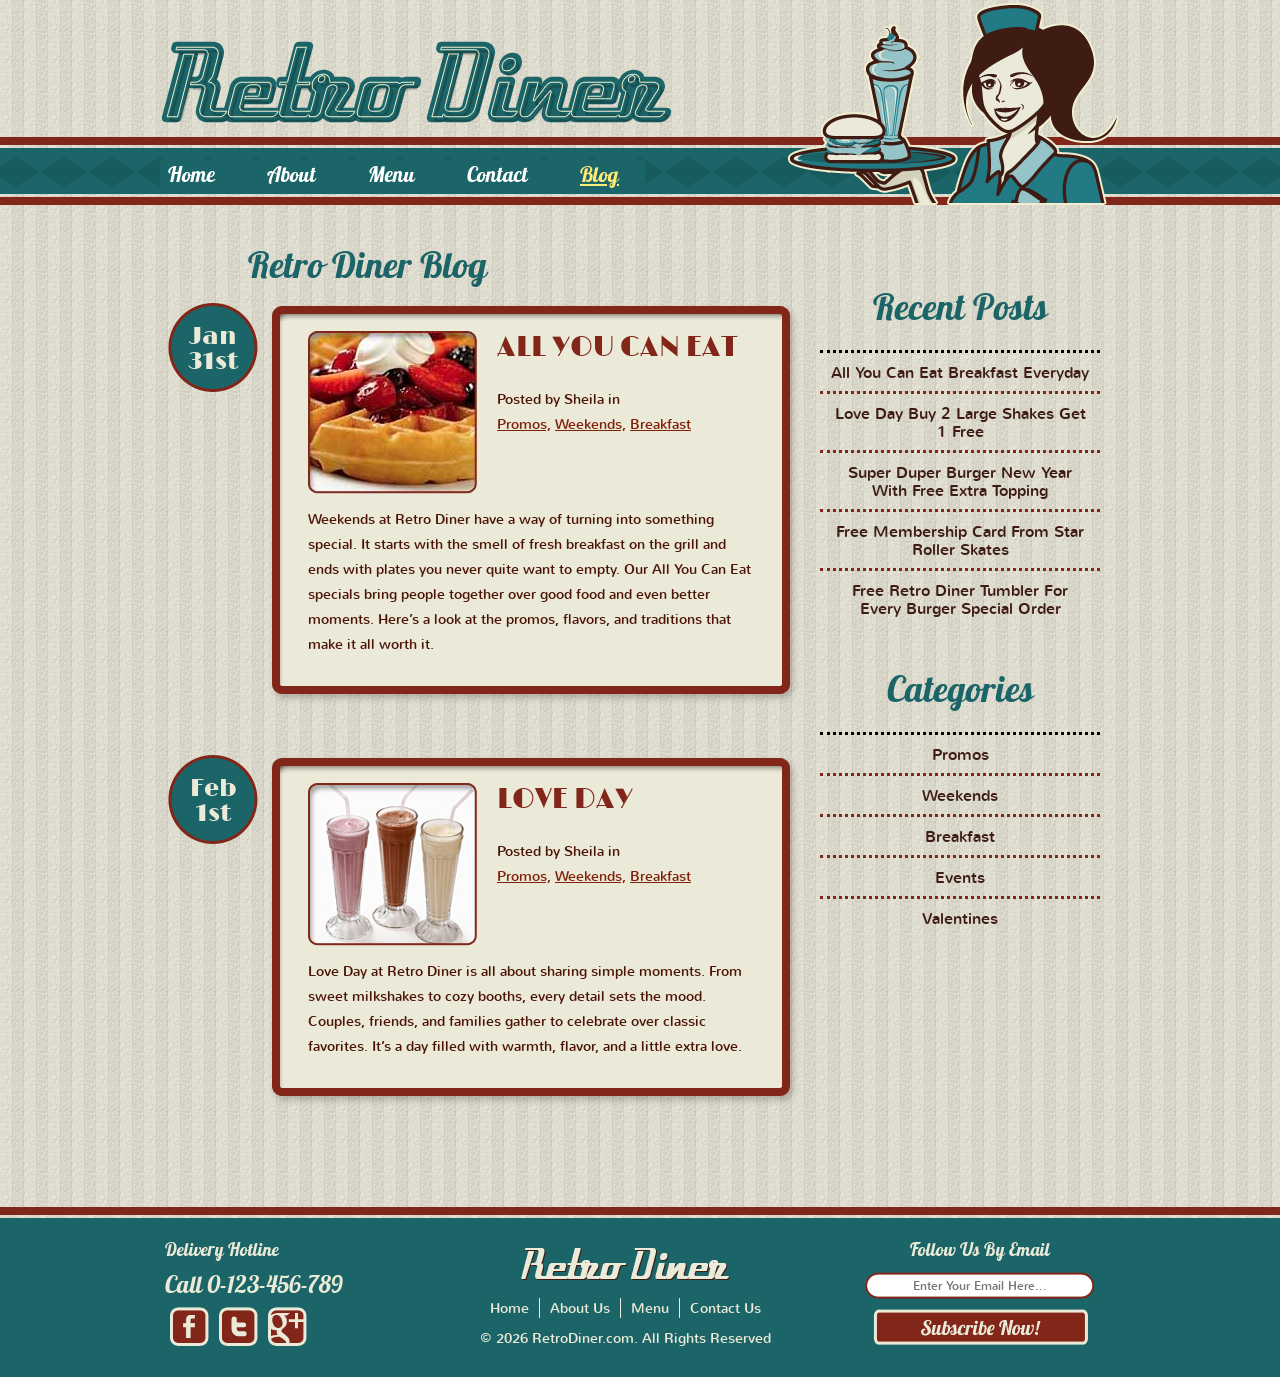
==== blog.html @ 637616b6 "fix(a11y): resolve alt texts, keyboard focus, headings, landmarks, forms, and contrast issues" ====
<!DOCTYPE html>
<!-- Website template by freewebsitetemplates.com -->
<html lang="en">
<head>
	<meta charset="utf-8">
	<meta name="viewport" content="width=device-width, initial-scale=1.0">
	<meta name="description" content="Read the latest news, promos, weekend specials, and events on the Retro Diner Blog.">
	<title>Blog - Retro Diner</title>
	<link href="css/style.css" rel="stylesheet" type="text/css">
</head>
<body>
	<a href="#body" class="skip-link">Skip to main content</a>
	<header id="header" role="banner">
		<div>
			<a href="index.html"><img class="logo" src="images/logo.png" width="513" height="84" alt="Retro Diner Home"></a>
			<img class="waitress" src="images/waitress.png" width="332" height="205" alt="Illustration of a retro diner waitress holding a tray with a burger and milkshake">
			<nav aria-label="Main Navigation">
				<ul class="navigation">
					<li>
						<a href="index.html">Home</a>
					</li>
					<li>
						<a href="about.html">About</a>
					</li>
					<li>
						<a href="burger.html">Menu</a>
					</li>
					<li>
						<a href="contact.html">Contact</a>
					</li>
					<li>
						<a class="active" href="blog.html" aria-current="page">Blog</a>
					</li>
				</ul>
			</nav>
		</div>
	</header>
	<main id="body" role="main">
		<div id="section">
			<h1 class="blog-title">Retro Diner Blog</h1>
			<div class="section">
				<div>
					<div>
						<span class="price" aria-label="Published January 31st">Jan <span>31st</span></span>
						<img src="images/breakfast3.jpg" width="169" height="163" alt="Hearty breakfast platter with scrambled eggs, sausage links, and biscuits">
						<h2><a href="blog.html">All YOU CAN EAT</a></h2>
						<h3>Posted by Sheila in</h3>
						<a href="blog.html"><span>Promos,</span></a> <a href="blog.html"><span>Weekends,</span></a> <a href="blog.html"><span>Breakfast</span></a>
						<p>
							Weekends at Retro Diner have a way of turning into something special.
							It starts with the smell of fresh breakfast on the grill and ends with plates you never quite want to empty.
							Our All You Can Eat specials bring people together over good food and even better moments.
							Here’s a look at the promos, flavors, and traditions that make it all worth it.
						</p>
					</div>
				</div>
			</div>
			<div class="section">
				<div>
					<div>
						<span class="price" aria-label="Published February 1st">Feb <span>1st</span></span>
						<img src="images/shakes2.jpg" width="169" height="163" alt="Two milkshakes topped with whipped cream and cherries for Love Day">
						<h2><a href="blog.html">love day</a></h2>
						<h3>Posted by Sheila in</h3>
						<a href="blog.html"><span>Promos,</span></a> <a href="blog.html"><span>Weekends,</span></a> <a href="blog.html"><span>Breakfast</span></a>
						<p>
							Love Day at Retro Diner is all about sharing simple moments.
							From sweet milkshakes to cozy booths, every detail sets the mood.
							Couples, friends, and families gather to celebrate over classic favorites.
							It’s a day filled with warmth, flavor, and a little extra love.
						</p>
					</div>
				</div>
			</div>
		</div>
		<aside class="sidebar" aria-label="Blog Recent Posts and Categories">
			<h2>Recent Posts</h2>
			<ul>
				<li class="first">
					<a href="blog.html">All You Can Eat Breakfast Everyday</a>
				</li>
				<li>
					<a href="blog.html">Love Day Buy 2 Large Shakes Get 1 Free</a>
				</li>
				<li>
					<a href="blog.html">Super Duper Burger New Year With Free Extra Topping</a>
				</li>
				<li>
					<a href="blog.html">Free Membership Card From Star Roller Skates</a>
				</li>
				<li class="last">
					<a href="blog.html">Free Retro Diner Tumbler For Every Burger Special Order</a>
				</li>
			</ul>
			<h2>Categories</h2>
			<ul>
				<li class="first">
					<a href="blog.html">Promos</a>
				</li>
				<li>
					<a href="blog.html">Weekends</a>
				</li>
				<li>
					<a href="blog.html">Breakfast</a>
				</li>
				<li>
					<a href="blog.html">Events</a>
				</li>
				<li class="last">
					<a href="blog.html">Valentines</a>
				</li>
			</ul>
		</aside>
	</main>
	<footer id="footer" role="contentinfo">
		<div>
			<ul>
				<li class="first">
					<h2>Delivery Hotline</h2>
					<p class="hotline"><a href="tel:0123456789">Call 0-123-456-789</a></p>
					<ul>
						<li>
							<a href="http://www.freewebsitetemplates.com/go/facebook" class="facebook" aria-label="Visit Retro Diner on Facebook"><span class="sr-only">Facebook</span></a>
						</li>
						<li>
							<a href="http://www.freewebsitetemplates.com/go/twitter" class="twitter" aria-label="Visit Retro Diner on Twitter"><span class="sr-only">Twitter</span></a>
						</li>
						<li>
							<a href="http://www.freewebsitetemplates.com/go/googleplus" class="googleplus" aria-label="Visit Retro Diner on Google Plus"><span class="sr-only">Google Plus</span></a>
						</li>
					</ul>
				</li>
				<li>
					<a href="index.html"><img class="logo" src="images/logo-footer.png" alt="Retro Diner Home"></a>
					<nav aria-label="Footer Navigation">
						<ul class="navigation">
							<li>
								<a href="index.html">Home</a>
							</li>
							<li>
								<a href="about.html">About Us</a>
							</li>
							<li>
								<a href="burger.html">Menu</a>
							</li>
							<li>
								<a href="contact.html">Contact Us</a>
							</li>
						</ul>
					</nav>
					<span>&copy; 2026 RetroDiner.com. All Rights Reserved</span>
				</li>
				<li class="last">
					<h2>Follow Us By Email</h2>
					<form action="index.html">
						<label for="subscribe-email" class="sr-only">Email address for newsletter</label>
						<input type="email" id="subscribe-email" name="subscribe" placeholder="Enter Your Email Here..." autocomplete="email" required>
						<input type="submit" value="Subscribe" aria-label="Subscribe to newsletter">
					</form>
				</li>
			</ul>
		</div>
	</footer>
</body>
</html>
---- css/style.css ----
/** Website template by freewebsitetemplates.com **/
body {
	margin :0;
	padding :0;
	background :url("../images/bg-body.jpg");
	line-height :25px;
}

/* Accessible Screen Reader Only utility class */
.sr-only {
	position: absolute;
	width: 1px;
	height: 1px;
	padding: 0;
	margin: -1px;
	overflow: hidden;
	clip: rect(0, 0, 0, 0);
	white-space: nowrap;
	border: 0;
}

/* Skip to main content link for keyboard navigation */
.skip-link {
	position: absolute;
	top: -100px;
	left: 16px;
	background: #ffea00;
	color: #000000;
	padding: 10px 18px;
	font-family: 'NunitoRegular', sans-serif;
	font-size: 16px;
	font-weight: bold;
	text-decoration: none;
	border: 3px solid #4c1407;
	border-radius: 4px;
	z-index: 10000;
	transition: top 0.15s ease-in-out;
}
.skip-link:focus,
.skip-link:focus-visible {
	top: 12px;
	outline: 3px solid #822619;
	outline-offset: 2px;
}

/* WCAG 2.4.7 Focus Visible styles for all interactive elements */
a:focus,
button:focus,
input:focus,
textarea:focus,
select:focus,
a:focus-visible,
button:focus-visible,
input:focus-visible,
textarea:focus-visible,
select:focus-visible {
	outline: 3px solid #ff4500 !important;
	outline-offset: 2px !important;
}

#header div ul.navigation li a:focus,
#header div ul.navigation li a:focus-visible,
#footer a:focus,
#footer a:focus-visible,
#footer input:focus,
#footer input:focus-visible {
	outline: 3px solid #ffea00 !important;
	outline-offset: 2px !important;
}

img {
	border :0;
}
@font-face {
	font-family :'NunitoRegular';
	src :url('../fonts/nunito-regular-webfont.eot');
	src :url('../fonts/nunito-regular-webfont.eot?#iefix') format('embedded-opentype'),
		url('../fonts/nunito-regular-webfont.woff') format('woff'),
		url('../fonts/nunito-regular-webfont.ttf') format('truetype'),
		url('../fonts/nunito-regular-webfont.svg#NunitoRegular') format('svg');
	font-weight :normal;
	font-style :normal;
}
@font-face {
	font-family :'Lobster1.4Regular';
	src :url('../fonts/lobster-webfont.eot');
	src :url('../fonts/lobster-webfont.eot?#iefix') format('embedded-opentype'),
		url('../fonts/lobster-webfont.woff') format('woff'),
		url('../fonts/lobster-webfont.ttf') format('truetype'),
		url('../fonts/lobster-webfont.svg#Lobster1.4Regular') format('svg');
	font-weight :normal;
	font-style :normal;
}
@font-face {
	font-family :'LimelightRegular';
	src :url('../fonts/limelight-webfont.eot');
	src :url('../fonts/limelight-webfont.eot?#iefix') format('embedded-opentype'),
		url('../fonts/limelight-webfont.woff') format('woff'),
		url('../fonts/limelight-webfont.ttf') format('truetype'),
		url('../fonts/limelight-webfont.svg#LimelightRegular') format('svg');
	font-weight :normal;
	font-style :normal;
}
#header {
	height :205px;
	width :100%;
	background :transparent url("../images/bg-navigation.png");
	background-repeat :repeat-x;
	background-position :bottom;
}
#header div {
	width :960px;
	margin :0 auto;
	height :203px;
	position :relative;
}
#header div a img,
#header div img.waitress {
	border :0;
	float :right;
	overflow :hidden;
}
#header div img.logo {
	border :0;
	float :left;
	overflow :hidden;
	margin-top :40px;
}
#header div ul.navigation {
	margin: 0;
	padding: 4px 0;
	list-style-type :none;
	position :absolute;
	left: 0px;
	top: 156px;
	overflow :visible;
	width: 620px;
}
#header div ul.navigation li {
	float :left;
}
#header div ul.navigation li:first-child a {
	padding-left :8px;
}
#header div ul.navigation li a {
	text-decoration :none;
	padding: 2px 26px;
	font-family :'Lobster1.4Regular';
	background: #1B6568;
	color :#ffffff;
	font-size: 21px;
	display: inline-block;
	border-radius: 3px;
}
#header div ul.navigation li a:hover {
	color :#ffea79;
	text-decoration: underline;
}
#header div ul.navigation li a.active {
	color :#ffea79;
	text-decoration: underline;
}
#body {
	width: 960px;
	margin: 0 auto;
	overflow: hidden;
	display: block;
}
#body .featured {
	width:960px;
	overflow:hidden;
	margin-bottom: 0;
}
#body .featured img {
	border: 0;
}
#body .featured h1,
#body .featured h2 {
	font-family :'Lobster1.4Regular';
	font-size :36px;
	color :#1b6568;
	display :block;
	font-weight :normal;
}
#body .featured p {
	font-family :'NunitoRegular';
	font-size :16px;
	color :#4c1407;
}
#body .featured p a {
	font-family :'NunitoRegular';
	font-size :16px;
	color :#4c1407;
}
#body .featured p a:hover {
	color :#80210b;
}
#body .featured ul {
	list-style-type :none;
	margin :40px 0 0 0;
	padding :0;
}
#body .featured ul li {
	float :left;
	text-align :center;
	background :transparent url("../images/frame.png");
	background-repeat :no-repeat;
	background-position :top;
	height :202px;
	width :280px;
	padding :8px 22px 22px 18px;
}
#body .featured ul li a {
	display: inline-block;
}
#body #content {
	width :960px;
	margin :30px 0;
	height :auto;
	padding-top :18px;
	background :transparent url("../images/bg-content-top.png");
	background-position :center top;
	background-repeat :no-repeat;
}
#body #content div {
	width :960px;
	background :transparent url("../images/bg-content-bottom.png");
	background-position :center bottom;
	background-repeat :no-repeat;
	padding-bottom :22px;
}
#body #content div div {
	width :860px;
	padding :10px 50px 20px 50px;
	background :transparent url("../images/bg-content.png");
	background-position :center center;
	background-repeat :repeat-y;
}
#body #content div div h1 {
	font-family :'Lobster1.4Regular';
	font-size :36px;
	color :#1b6568;
	font-weight :normal;
	margin-bottom :50px;
}
#body #content div div ul {
	list-style-type :none;
	margin :0;
	padding :0;
}
#body #content div div ul li {
	float :none;
	margin :0 0 50px 0;
	padding :0;
}
#body #content div div ul li h4 {
	font-family :'NunitoRegular';
	font-size :16px;
	color :#822619;
	font-weight :normal;
}
#body #content div div ul li h2 {
	font-family :'Lobster1.4Regular';
	font-size :24px;
	color :#822619;
	font-weight :normal;
}
#body #content div div ul li h2 a {
	font-family :'Lobster1.4Regular';
	font-size :24px;
	color :#822619;
	text-decoration :none;
	font-weight :normal;
}
#body #content div div ul li p {
	font-family :'NunitoRegular';
	font-size :16px;
	color :#4c1407;
	font-weight :normal;
}
#body #content div div ul li p a {
	font-family :'NunitoRegular';
	font-size :16px;
	color :#822619;
	font-weight :normal;
	text-decoration :underline;
}
#body #content div div ul li p a:hover {
	color:#a0210b;
}
#body #content div div ul li p span {
	font-family :'NunitoRegular';
	font-size :14px;
	color :#822619;
	font-weight :normal;
}
#body #content div div ul li h2 a:hover {
	color :#80210b;
}
#body .content div div form label {
	display :block;
}
#body .content div div form label span {
	display :block;
	color :#4c1407;
	font-family :'NunitoRegular';
	font-size :16px;
	font-weight :normal;
}
#body .content div div form label input,
#body .content div div form input[type="text"],
#body .content div div form input[type="email"] {
	background :transparent url("../images/interface.png") no-repeat 0 -77px;
	width :286px;
	height :20px;
	border :0;
	padding :5px;
	margin-bottom :10px;
	color: #4c1407;
	font-family: 'NunitoRegular';
	font-size: 14px;
}
#body .content div div form label textarea,
#body .content div div form textarea {
	background :transparent url("../images/interface.png") no-repeat 0 -157px;
	width :522px;
	height :206px;
	border :0;
	padding :5px;
	margin-bottom :5px;
	color: #4c1407;
	font-family: 'NunitoRegular';
	font-size: 14px;
}
#body .content div div form input[type="submit"] {
	background :transparent url("../images/button.png") no-repeat 0 -450px;
	width :101px;
	height :36px;	
	border :0;
	padding :5px;
	margin-bottom :20px;
	cursor :pointer;
	color: transparent;
	font-size: 0;
}
#body .content div div form input[type="submit"]:hover {
	background :transparent url("../images/button.png") no-repeat 0 -364px;
}
#body .content {
	width :620px;
	margin :30px 40px 30px 0;
	height :auto;
	padding-top :18px;
	background :transparent url("../images/bg-content-top2.png");
	background-position :center top;
	background-repeat :no-repeat;
	float :left;
}
#body .content div {
	width :620px;
	background :transparent url("../images/bg-content-bottom2.png");
	background-position :center bottom;
	background-repeat :no-repeat;
	padding-bottom :12px;
}
#body .content div div {
	width :540px;
	padding :10px 40px 20px 40px;
	background :transparent url("../images/bg-content2.png");
	background-position :center center;
	background-repeat :repeat-y;
}
#body .content div div h2.form-heading,
#body .content div div h4 {
	font-size :24px;
	color :#822619;
	font-family :'Lobster1.4Regular';
	font-weight :normal;
}
#body .content div div p {
	font-family :'NunitoRegular';
	font-size :16px;
	color :#4c1407;
	text-align :justify;
}
#body .content div div p a {
	font-family :'NunitoRegular';
	font-size :16px;
	color :#4c1407;
}
#body .content div div p a:hover {
	color :#80210b;
}
#body .content div div h1 {
	font-family :'Lobster1.4Regular';
	font-size :36px;
	color :#1b6568;
	font-weight :normal;
}
#body .content div div ul {
	list-style-type :none;
	margin :0;
	padding :0;
	width :580px;
	margin-left :-22px;
}
#body .content div div ul li {
	margin-bottom :20px;
	border-style :dotted;
	border-top :none;
	border-left :none;
	border-right :none;
	padding :0 25px 10px 25px;
	position :relative;
}
#body .content div div ul li.last {
	border :none;
}
#body .content div div ul li h2,
#body .content div div ul li h2 a {
	font-family :'Lobster1.4Regular';
	font-size :24px;
	color :#822619;
	font-weight :normal;
	text-decoration :none;
}
#body .content div div ul li p {
	font-family :'NunitoRegular';
	font-size :16px;
	color :#4c1407;
	font-weight :normal;
	text-decoration :none;
	width :440px;
}
#body .content div div ul li p a {
	font-family :'NunitoRegular';
	font-size :16px;
	color :#822619;
	font-weight :normal;
}
#body .content div div ul li p a:hover {
	font-family :'NunitoRegular';
	font-size :16px;
	color :#80210b;
	font-weight :normal;
}
#body .content div div ul li span.price {
	background :transparent url("../images/icon.png") no-repeat 0 -673px;
	width :70px;
	height :70px;
	display :block;
	text-align :center;
	line-height :70px;
	font-family :'LimelightRegular';
	color :#ebe9d7;
	font-size :28px;
	position :absolute;
	left :490px;
	top :0px;
}
#body .content div div div {
	background :none;
	text-align :center;
	width :530px;
	margin :0;
	padding :0;
}
#body .sidebar {
	width :280px;
	float :left;
	margin :30px 0;
	text-align :center;
	padding-top :30px;
}
#body .sidebar h1,
#body .sidebar h2 {
	color :#1b6568;
	font-family :'Lobster1.4Regular';
	font-size :36px;
	font-weight :normal;
	margin-bottom :10px;
}
#body .sidebar span {
	color :#4c1407;
	font-family :'NunitoRegular';
	font-size :16px;
	font-weight :normal;
	display :block;
}
#body .sidebar ul.navigation {
	list-style-type :none;
	margin :50px 0 0 0;
	padding :0;
}
#body .sidebar ul.navigation li {
	border-style :solid;
	border-color :#822619;
	border-left :none;
	border-right :none;
	border-top :none;
	height :50px;
	line-height :50px;
}
#body .sidebar ul.navigation li.first {
	border-style :solid;
	border-color :#822619;
	border-left :none;
	border-right :none;
}
#body .sidebar ul.navigation li a {
	text-decoration :none;
	font-family :'LimelightRegular';
	font-size :32px;
	color :#822619;
	text-align :center;
	font-weight :normal;
}
#body .sidebar ul.navigation li a:hover {
	color :#1b6568;
	font-size :32px;
	font-family :'LimelightRegular';
}
#body .sidebar ul.navigation li a.active {
	color :#1b6568;
	font-size :32px;
	font-family :'LimelightRegular';
}
#body .sidebar a.download {
	background :transparent url("../images/button.png") no-repeat 0 -96px;
	display :block;
	height :46px;
	width :278px;
	line-height :46px;
	text-decoration :none;
	color :#ebe9d7;
	font-size :26px;
	font-family :'Lobster1.4Regular';
	margin-top :40px;
}
#body .sidebar a.download:hover {
	background :transparent url("../images/button.png") no-repeat 0 0;
}
#body .sidebar ul li.last {
	border-bottom :none;
}
#body .sidebar ul {
	list-style-type :none;
	margin :0 0 50px 0;
	padding :0;
}
#body .sidebar ul li.first {
	border-style :dotted;
	border-color :#822619;
	border-left :none;
	border-right :none;
	border-top :dotted;
}
#body .sidebar ul li {
	border-style :dotted;
	border-color :#822619;
	border-left :none;
	border-right :none;
	border-top :none;
	line-height :18px;
	padding :10px 10px;
	font-family :'NunitoRegular';
}
#body .sidebar ul li a {
	font-family :'NunitoRegular';
	text-decoration :none;
	color :#3e1c14;
	font-size :16px;
}
#body .sidebar ul li a:hover {
	font-family :'NunitoRegular';
	text-decoration :none;
	color :#1B6568;
	font-size :16px;
}
#body .sidebar ul {
	margin-top :30px;
}
#body div#section,
#body #section {
	float :left;
	height :auto;
	margin :30px 40px 30px 0;
	padding-top :18px;
	width :620px;
}
#body #section h1.blog-title {
	font-family :'Lobster1.4Regular';
	font-size :36px;
	color :#1b6568;
	font-weight :normal;
	margin: 0 0 25px 88px;
}
#body div#section div.section,
#body #section div.section {
	background :transparent url("../images/bg-blog-top.png");
	background-repeat :no-repeat;
	background-position :top center;
	width :532px;
	padding-top :18px;
	margin :0 0 50px 0;
	position :relative;
	left :20px;
	float :right;
}
#body div#section div.section div,
#body #section div.section div {
	background :transparent url("../images/bg-blog-bottom.png");
	background-repeat :no-repeat;
	background-position :center bottom;
	width :532px;
	padding-bottom :25px;
}
#body div#section div.section div div,
#body #section div.section div div {
	background :transparent url("../images/bg-blog-center.png");
	background-repeat :repeat-y;
	background-position :center;
	width :452px;
	padding :10px 40px 10px 40px;
}
#body div#section div.section div div a img,
#body div#section div.section div div img {
	border :0;
	margin :0 20px 0 0;
	float :left;
}
#body div#section div.section div div h2 {
	font-family :'LimelightRegular';
	color :#1b6568;
	font-size :28px;
	font-weight :normal;
	margin :0;
	padding :0;
	text-transform :uppercase;
	width :auto;
}
#body div#section div.section div div h2 a {
	font-family :'LimelightRegular';
	color :#822619;
	font-size :28px;
	font-weight :normal;
	text-decoration :none;
	line-height :30px;
}
#body div#section div.section div div h2 a:hover {
	color :#1b6568;
	text-decoration :none;
}
#body div#section div.section div div h3 {
	font-family :'NunitoRegular';
	color :#4c1407;
	font-size :14px;
	font-weight :normal;
	margin :25px 0 0 0;
	padding :0;
	width :auto;
}
#body div#section div.section div div h3 a {
	color :#80210b;
	text-decoration :underline;
}
#body div#section div.section div div a {
	text-decoration :underline;
	color :#80210b;
}
#body div#section div.section div div a:hover {
	text-decoration :underline;
}
#body div#section div.section div div a span {
	font-family :'NunitoRegular';
	color :#80210b;
	font-size :14px;
	font-weight :normal;
	padding :0;
	width :auto;
}
#body div#section div.section div div p {
	font-family :'NunitoRegular';
	color :#4c1407;
	font-size :14px;
	width :auto;
	margin-top :70px;
}
#body div#section div.section div div a.price,
#body div#section div.section div div span.price {
	background :transparent url("../images/icon.png") no-repeat 0 0;
	width :90px;
	height :69px;
	display :block;
	padding-top :20px;
	text-align :center;
	font-family :'LimelightRegular';
	font-size :24px;
	color :#ebe9d7;
	text-decoration :none;
	position :absolute;
	top :0;
	left :-100px;
}
#body div#section div.section div div a.price span,
#body div#section div.section div div span.price span {
	display :block;
	font-family :'LimelightRegular';
	font-size :24px;
	color :#ebe9d7;
}
#footer {
	height :130px;
	width :100%;
	padding :20px 0;
	margin-top :20px;
	background :transparent url("../images/bg-footer.jpg");
	background-repeat :repeat-x;
	background-position :top;
	background-color :#1b6568;
}
#footer div {
	width :960px;
	margin :0 auto;
}
#footer div ul {
	list-style-type :none;
	margin :0;
	padding :0;
}
#footer div ul li.first {
	text-align :left;
}
#footer div ul li img {
	border :0;
}
#footer div ul li {
	float :left;
	width :300px;
	padding :0 5px;
	text-align :center;
}
#footer div ul li.last {
	padding-left :75px;
	width :250px;
}
#footer div ul li h2 {
	color :#ebe9d7;
	font-family :'Lobster1.4Regular';
	font-weight :normal;
	font-size :18px;
	margin :10px 0;
	padding :0;
}
#footer div ul li h3,
#footer div ul li p.hotline {
	color :#ebe9d7;
	font-family :'Lobster1.4Regular';
	font-size :24px;
	font-weight :normal;
	margin :10px 0;
	padding :0;
}
#footer div ul li p.hotline a {
	color :#ebe9d7;
	text-decoration :none;
}
#footer div ul li p.hotline a:hover {
	text-decoration :underline;
}
#footer div ul li ul {
	list-style-type :none;
	margin :0;
	padding :0;
}
#footer div ul li img.logo {
	margin-top :20px;
}
#footer div ul li ul li {
	float :left;
	width :auto;
	margin :0 5px;
	padding :0;
}
#footer div ul li ul .connect li {
	float :left;
	width :auto;
	margin :0 5px;
	padding :0;
}
#footer div ul li ul li a.facebook {
	background :transparent url("../images/icon.png") no-repeat 0 -228px;
	float :left;
	height :39px;
	width :39px;
}
#footer div ul li ul li a.facebook:hover {
	background :transparent url("../images/icon.png") no-repeat 0 -139px;
}
#footer div ul li ul li a.twitter {
	background :transparent url("../images/icon.png") no-repeat 0 -584px;
	float :left;
	height :39px;
	width :39px;
}
#footer div ul li ul li a.twitter:hover {
	background :transparent url("../images/icon.png") no-repeat 0 -495px;
}
#footer div ul li ul li a.googleplus {
	background :transparent url("../images/icon.png") no-repeat 0 -406px;
	float :left;
	height :39px;
	width :92px;
}
#footer div ul li ul li a.googleplus:hover {
	background :transparent url("../images/icon.png") no-repeat 0 -317px;
}
#footer div ul li input[type="submit"] {
	background :transparent url("../images/button.png") no-repeat 0 -278px;
	width :215px;
	height :36px;
	border :0;
	cursor :pointer;
	color :transparent;
	font-size :0;
}
#footer div ul li input[type="submit"]:hover {
	background :transparent url("../images/button.png") no-repeat 0 -192px;
}
#footer div ul li input[type="text"],
#footer div ul li input[type="email"] {
	background :transparent url("../images/interface.png") no-repeat 0 0;
	border :0;
	width :220px;
	height :17px;
	padding :5px 5px;
	text-align :center;
	font-family :'NunitoRegular';
	font-size :12px;
	color :#4c1407;
	margin-bottom :10px;
}
#footer div ul li span {
	display :block;
	color :#ebe9d7;
	font-family :'NunitoRegular';
	font-size :14px;
}
#footer div ul li ul.navigation {
	list-style-type :none;
	margin :0 auto;
	padding :10px 0 0 0;
	display :inline-block;
	overflow :visible;
	height :20px;
}
#footer div ul li ul.navigation li {
	margin :0;
	padding :0;
}
#footer div ul li ul.navigation li a {
	color :#ebe9d7;
	font-family :'NunitoRegular';
	font-weight :normal;
	font-size :14px;
	text-decoration :none;
	padding :0 10px;
	display :block;
	border-style :solid;
	border-right :none;
	border-top :none;
	border-bottom :none;
	border-color :#ebe9d7;
	border-width :1px;
	line-height :20px;
}
#footer div ul li ul.navigation li a:hover {
	text-decoration :underline;
}
#footer div ul li ul.navigation li:first-child a {
	border-left :none;
}
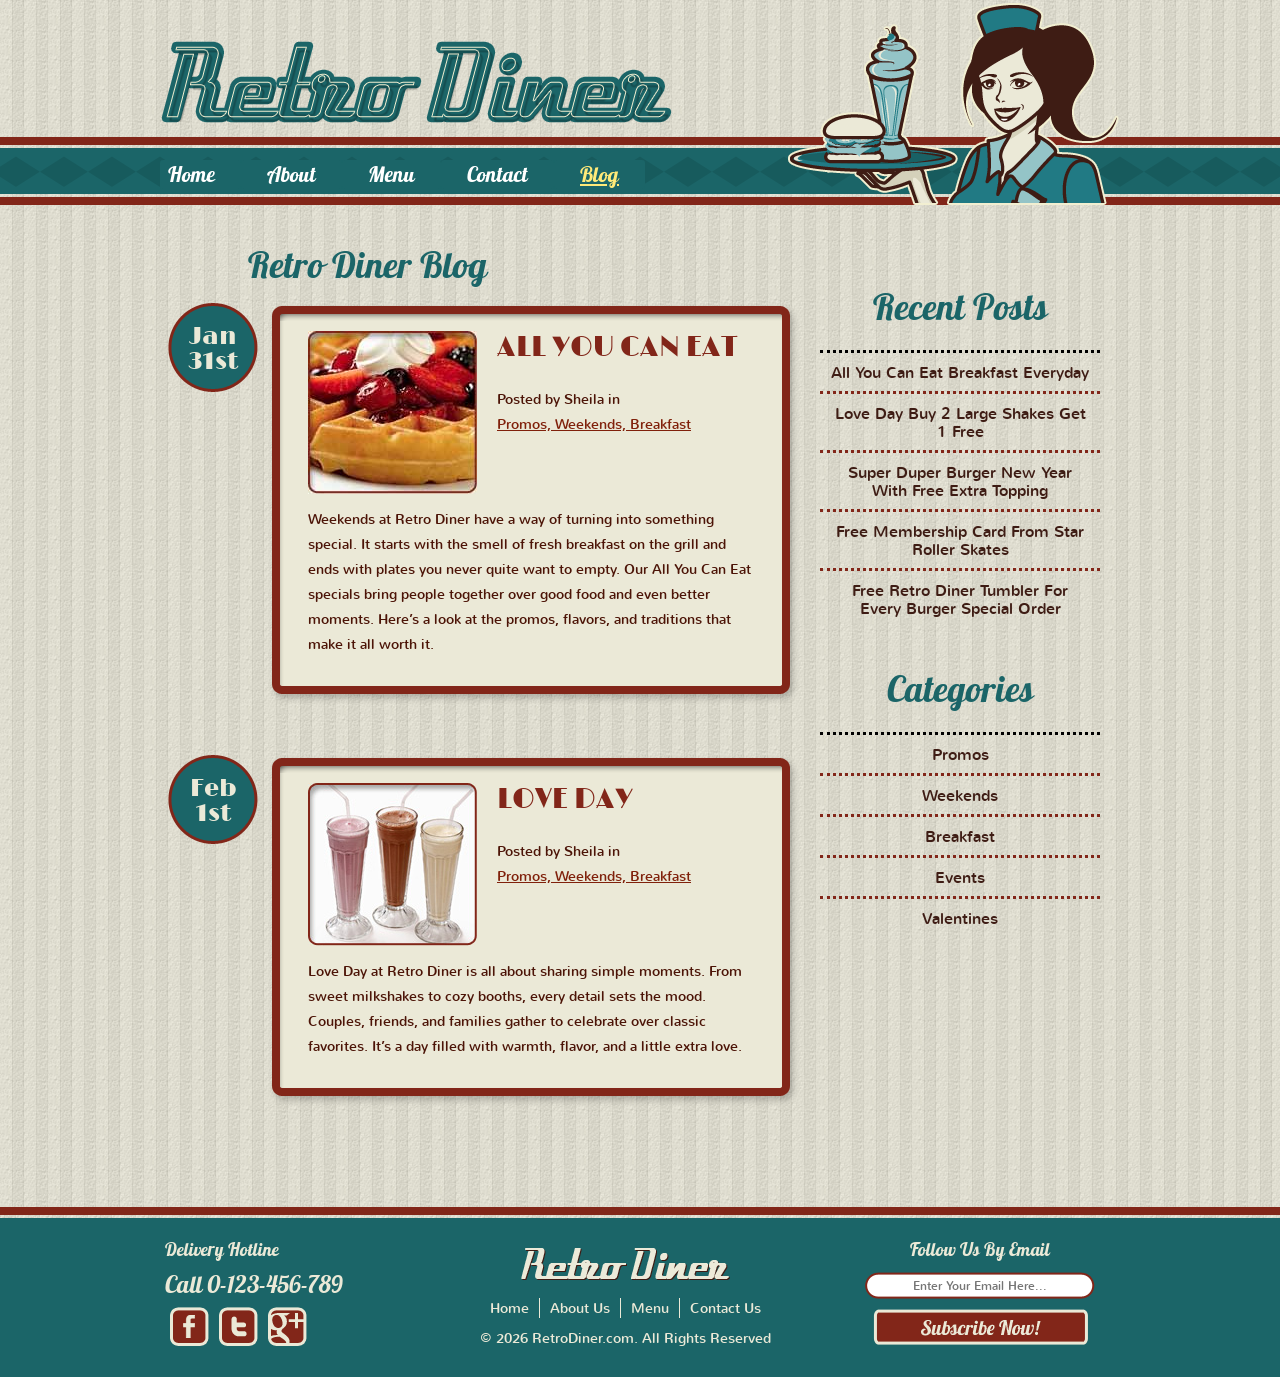
==== commit 15520734: "fix(a11y): combine adjacent duplicate links in blog.html and differentiate download links" ====
--- a/blog.html
+++ b/blog.html
@@ -38,14 +38,14 @@
 	<main id="body" role="main">
 		<div id="section">
 			<h1 class="blog-title">Retro Diner Blog</h1>
-			<div class="section">
+			<div class="section" id="post-all-you-can-eat">
 				<div>
 					<div>
 						<span class="price" aria-label="Published January 31st">Jan <span>31st</span></span>
 						<img src="images/breakfast3.jpg" width="169" height="163" alt="Hearty breakfast platter with scrambled eggs, sausage links, and biscuits">
-						<h2><a href="blog.html">All YOU CAN EAT</a></h2>
+						<h2><a href="#post-all-you-can-eat">All YOU CAN EAT</a></h2>
 						<h3>Posted by Sheila in</h3>
-						<a href="blog.html"><span>Promos,</span></a> <a href="blog.html"><span>Weekends,</span></a> <a href="blog.html"><span>Breakfast</span></a>
+						<a href="breakfast.html"><span>Promos, Weekends, Breakfast</span></a>
 						<p>
 							Weekends at Retro Diner have a way of turning into something special.
 							It starts with the smell of fresh breakfast on the grill and ends with plates you never quite want to empty.
@@ -55,14 +55,14 @@
 					</div>
 				</div>
 			</div>
-			<div class="section">
+			<div class="section" id="post-love-day">
 				<div>
 					<div>
 						<span class="price" aria-label="Published February 1st">Feb <span>1st</span></span>
 						<img src="images/shakes2.jpg" width="169" height="163" alt="Two milkshakes topped with whipped cream and cherries for Love Day">
-						<h2><a href="blog.html">love day</a></h2>
+						<h2><a href="#post-love-day">love day</a></h2>
 						<h3>Posted by Sheila in</h3>
-						<a href="blog.html"><span>Promos,</span></a> <a href="blog.html"><span>Weekends,</span></a> <a href="blog.html"><span>Breakfast</span></a>
+						<a href="shake.html"><span>Promos, Weekends, Breakfast</span></a>
 						<p>
 							Love Day at Retro Diner is all about sharing simple moments.
 							From sweet milkshakes to cozy booths, every detail sets the mood.
@@ -77,37 +77,37 @@
 			<h2>Recent Posts</h2>
 			<ul>
 				<li class="first">
-					<a href="blog.html">All You Can Eat Breakfast Everyday</a>
+					<a href="#post-all-you-can-eat">All You Can Eat Breakfast Everyday</a>
 				</li>
 				<li>
-					<a href="blog.html">Love Day Buy 2 Large Shakes Get 1 Free</a>
+					<a href="#post-love-day">Love Day Buy 2 Large Shakes Get 1 Free</a>
 				</li>
 				<li>
-					<a href="blog.html">Super Duper Burger New Year With Free Extra Topping</a>
+					<a href="burger.html">Super Duper Burger New Year With Free Extra Topping</a>
 				</li>
 				<li>
-					<a href="blog.html">Free Membership Card From Star Roller Skates</a>
+					<a href="about.html">Free Membership Card From Star Roller Skates</a>
 				</li>
 				<li class="last">
-					<a href="blog.html">Free Retro Diner Tumbler For Every Burger Special Order</a>
+					<a href="contact.html">Free Retro Diner Tumbler For Every Burger Special Order</a>
 				</li>
 			</ul>
 			<h2>Categories</h2>
 			<ul>
 				<li class="first">
-					<a href="blog.html">Promos</a>
+					<a href="index.html">Promos</a>
 				</li>
 				<li>
-					<a href="blog.html">Weekends</a>
+					<a href="#post-all-you-can-eat">Weekends</a>
 				</li>
 				<li>
-					<a href="blog.html">Breakfast</a>
+					<a href="breakfast.html">Breakfast</a>
 				</li>
 				<li>
-					<a href="blog.html">Events</a>
+					<a href="about.html">Events</a>
 				</li>
 				<li class="last">
-					<a href="blog.html">Valentines</a>
+					<a href="#post-love-day">Valentines</a>
 				</li>
 			</ul>
 		</aside>
